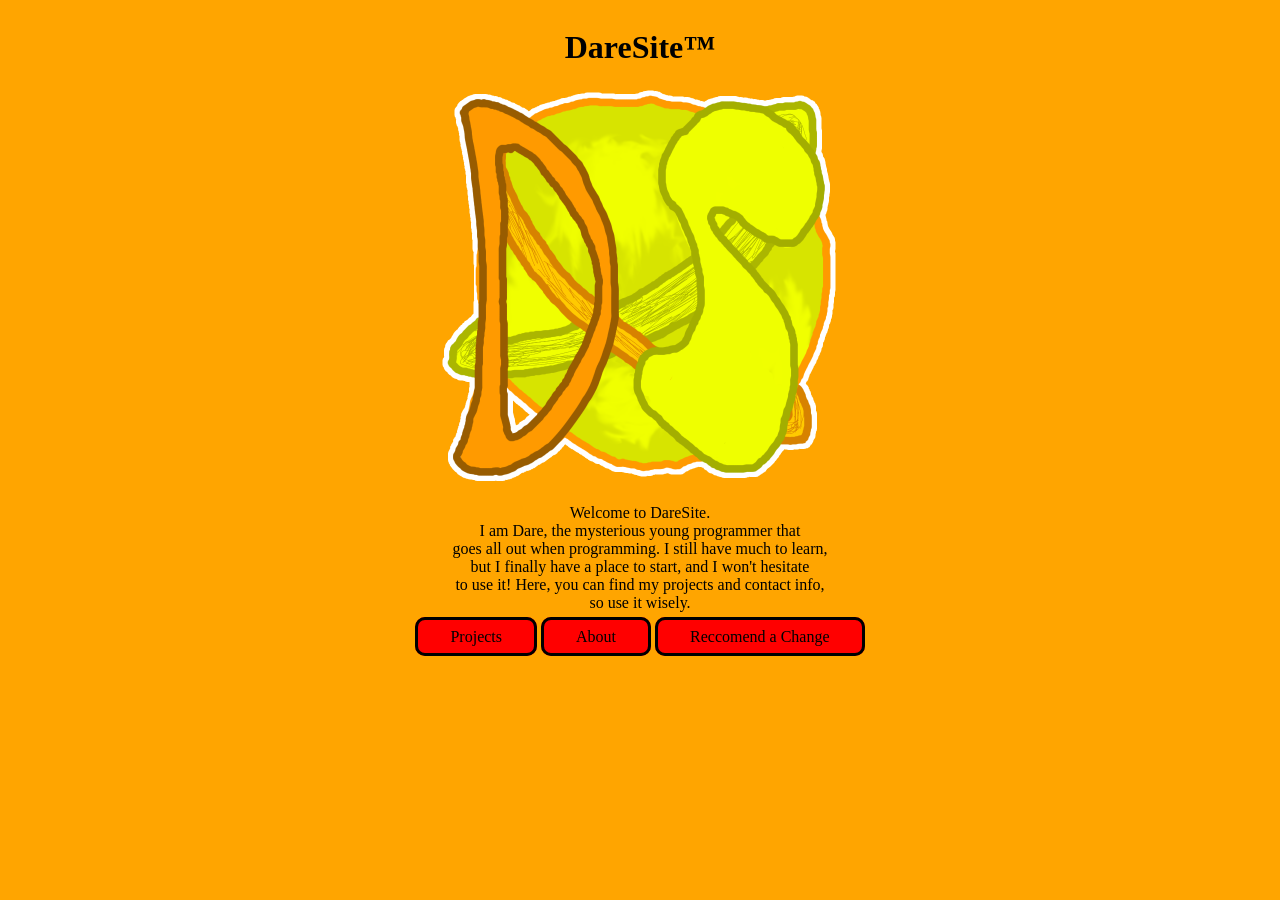
==== index.html @ 86e7bb1c "Remove trademark symbol from title and content" ====
<!DOCTYPE html>
<html>
  <head>
    <title>DareSite</title>
    <link rel="stylesheet" href="style.css">
    <link rel="icon" href="images/Logo (1).png">
  </head>
  <body>

    <h1>DareSite™</h1>

    <img class="logo" src="images/Logo (1).png" alt="DareSite™ logo">

    <p class="center-text">Welcome to DareSite.<br>I am Dare, the mysterious young programmer that<br>goes all out when programming. I still have much to learn,<br>but I finally have a place to start, and I won't hesitate<br>to use it! Here, you can find my projects and contact info,<br>so use it wisely.</p>

    <nav>
      <a class="button" href=projects.html>Projects</a>
      <a class="button" href=about.html>About</a>
      <a class="button" href=rac.html>Reccomend a Change</a>
    </nav>
    
  </body>
</html>
---- style.css ----
body {
  background: orange;
  display: flex;
  flex-direction: column;
  align-items: center;
}

.button {
  background: red;
  color: black;
  border-radius: 10px;
  border: 3px solid black;
  text-decoration: none;
  padding: 8px 32px;
}

.button:hover {
  background: darkred;
  text-decoration: underline;
}

.center-text {
  text-align: center;
}

.logo {
  width: 400px;
}
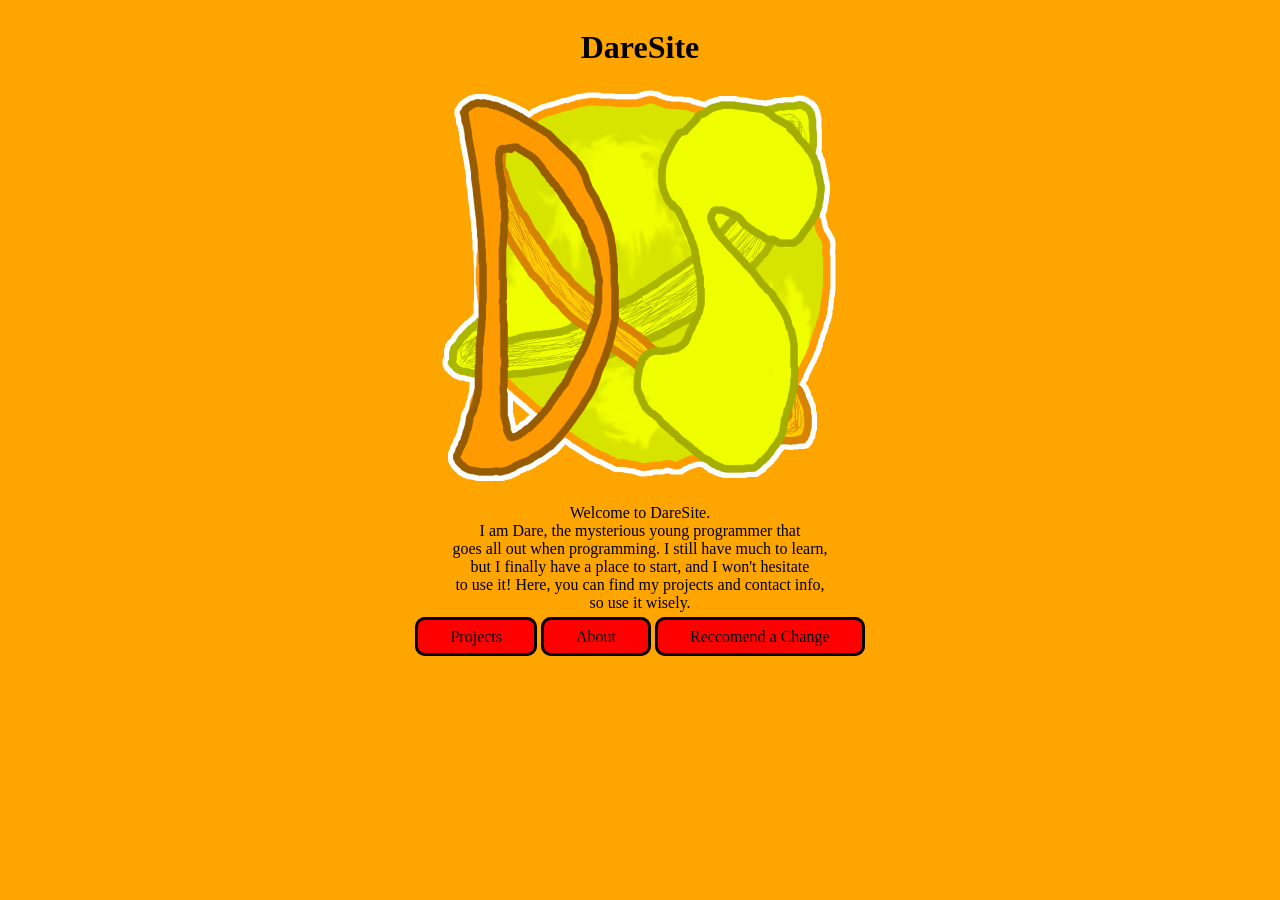
==== commit 8c1601fe: "Remove trademark symbol from site title" ====
--- a/index.html
+++ b/index.html
@@ -7,7 +7,7 @@
   </head>
   <body>
 
-    <h1>DareSite™</h1>
+    <h1>DareSite</h1>
 
     <img class="logo" src="images/Logo (1).png" alt="DareSite™ logo">
 
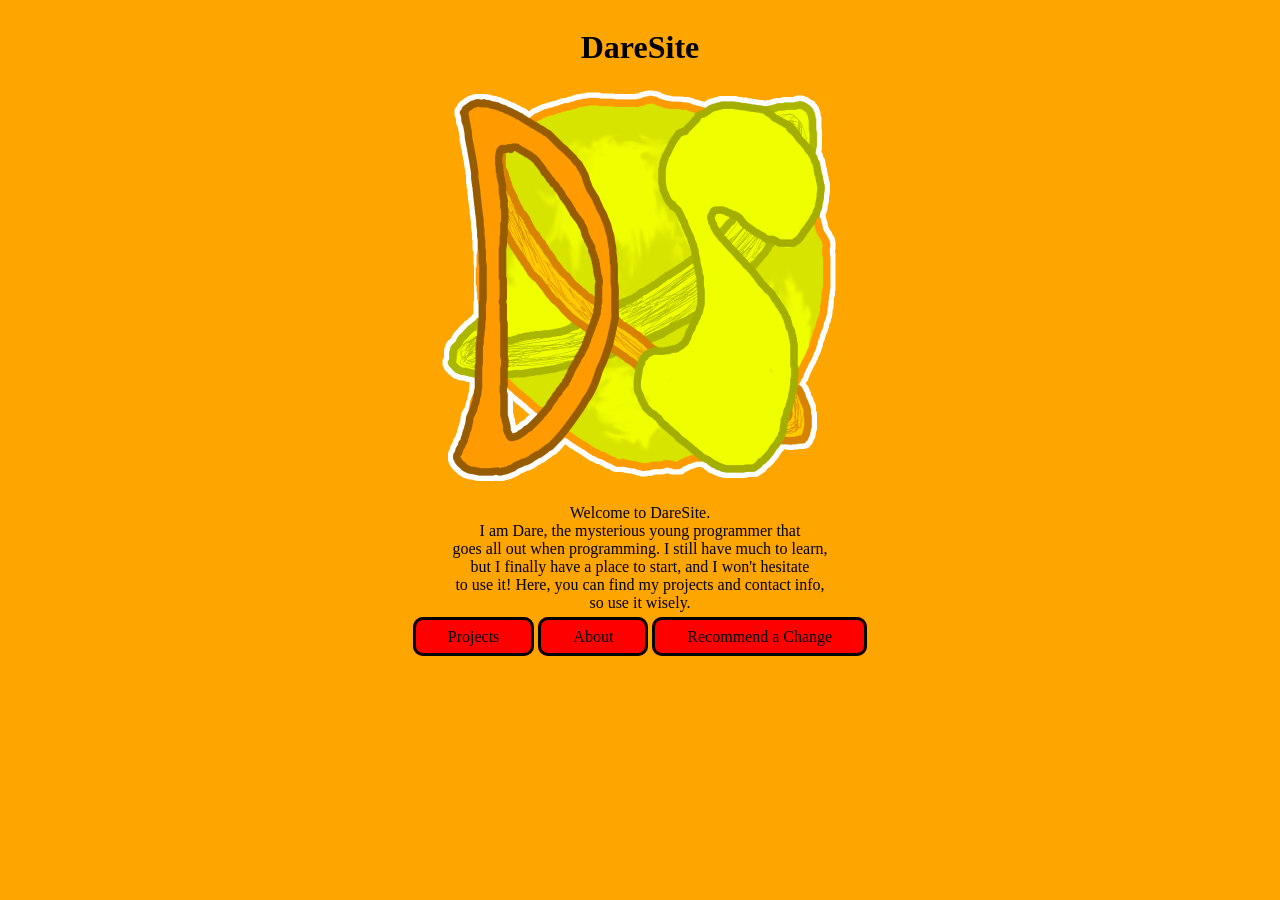
==== commit a5de2624: "Fix typo in navigation link text" ====
--- a/index.html
+++ b/index.html
@@ -14,9 +14,9 @@
     <p class="center-text">Welcome to DareSite.<br>I am Dare, the mysterious young programmer that<br>goes all out when programming. I still have much to learn,<br>but I finally have a place to start, and I won't hesitate<br>to use it! Here, you can find my projects and contact info,<br>so use it wisely.</p>
 
     <nav>
-      <a class="button" href=projects.html>Projects</a>
-      <a class="button" href=about.html>About</a>
-      <a class="button" href=rac.html>Reccomend a Change</a>
+      <a class="button" href="projects.html">Projects</a>
+      <a class="button" href="about.html">About</a>
+      <a class="button" href="rac.html">Recommend a Change</a>
     </nav>
     
   </body>
